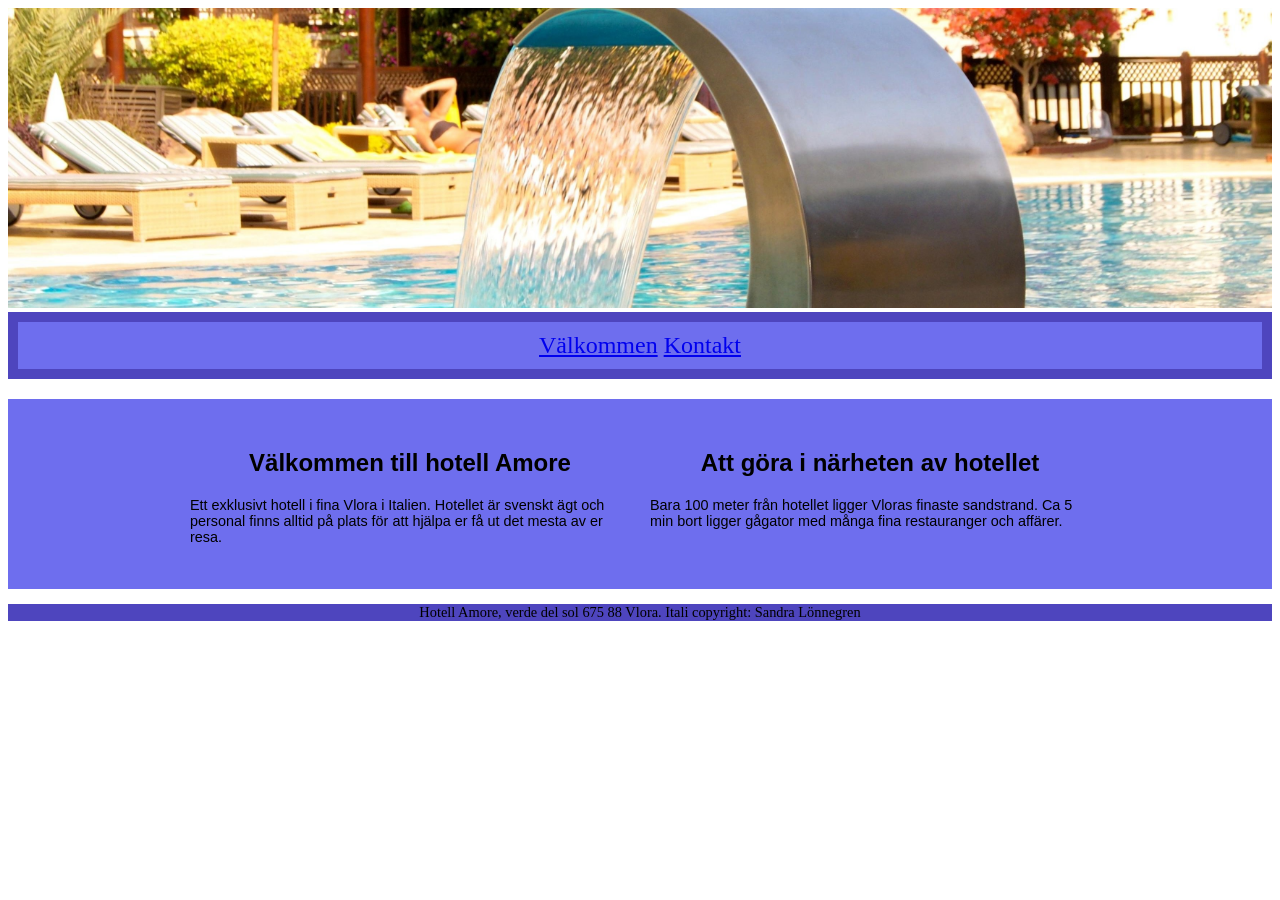
==== index.html @ 89bfa894 "Add files via upload" ====
<!DOCTYPE html>
<html lang="sv">

<head>
    <meta charset="UTF-8">
    <meta name="viewport" content="width=device-width, initial-scale=1.0">
    <title>Hotell Vlora</title>
    <link rel="stylesheet" href="style.css">
</head>

<body>
    <img src="Gallery/pixnio-3494x1963.jpg" alt="">
    <header>
        <nav>
            <link rel="stylesheet" href="index.html">
            <link rel="stylesheet" href="form.html">
            <a href="index.html">Välkommen</a>
            <a href="form.html">Kontakt</a>
        </nav>
        <!-- <h1>Välkommen till hotell Amore</h1> -->
    </header>

    <main>
        <div class="container">
            <article class="item1">
                <h2 class="headline">Välkommen till hotell Amore</h2>
                <p>
                    Ett exklusivt hotell i fina Vlora i
                    Italien. Hotellet är svenskt ägt
                    och personal finns alltid på plats
                    för att hjälpa er få ut det mesta
                    av er resa.
                </p>
            </article>

            <article class="item2">
                <h2 class="headline">Att göra i närheten av hotellet</h2>
                <p>Bara 100 meter från hotellet
                    ligger Vloras finaste sandstrand.
                    Ca 5 min bort ligger gågator med
                    många fina restauranger och
                    affärer. </p>
            </article>

        </div>
    </main>

    <footer>

        <p>Hotell Amore, verde del sol 675 88 Vlora. Itali copyright: Sandra Lönnegren</p>
    </footer>
    </div>

</body>

</html>
---- style.css ----
header {
    background-color: #372db6e1;
    color: rgb(10, 10, 10);
    padding: 10px;
    text-align: center;
    font-size: 1.5rem;
}

h1 {
    font-size: 1.2rem;
}

main {
    background-color: rgb(110, 110, 238);
    padding: 20px;
    font-family: 'Segoe UI', Tahoma, Geneva, Verdana, sans-serif;
    margin-top: 20px;
}

p {
    font-size: 0.9rem;
}

h2 {
    margin-top: 20px;
    text-align: center;
}

.container {
    display: grid;
    grid-template-columns: repeat(2, 1fr);
    gap: 20px;
    max-width: 900px;
    margin: 0 auto;
    padding: 10px;
}

img {
    width: 100%;
    height: 300px;
    object-fit: cover;
}

nav {
    background-color: rgb(110, 110, 238);
    padding: 10px;
}

footer {
    background-color: #372db6e1;
    text-align: center;
}
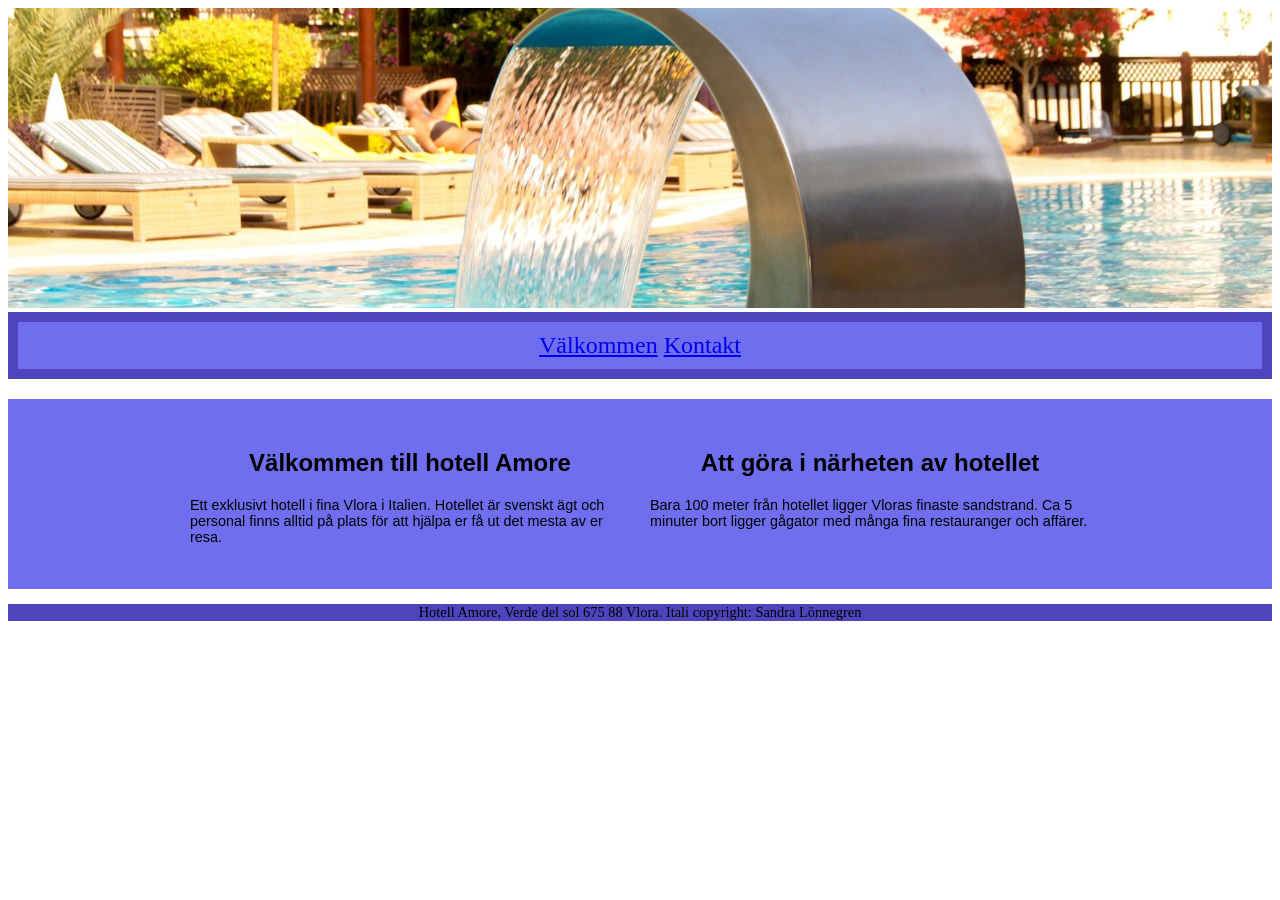
==== commit 06d697c8: "Add files via upload" ====
--- a/index.html
+++ b/index.html
@@ -9,7 +9,7 @@
 </head>
 
 <body>
-    <img src="Gallery/pixnio-3494x1963.jpg" alt="">
+    <img src="Gallery/pixnio-3494x1963.jpg" alt="hotell Amores pool">
     <header>
         <nav>
             <link rel="stylesheet" href="index.html">
@@ -37,7 +37,7 @@
                 <h2 class="headline">Att göra i närheten av hotellet</h2>
                 <p>Bara 100 meter från hotellet
                     ligger Vloras finaste sandstrand.
-                    Ca 5 min bort ligger gågator med
+                    Ca 5 minuter bort ligger gågator med
                     många fina restauranger och
                     affärer. </p>
             </article>
@@ -47,9 +47,9 @@
 
     <footer>
 
-        <p>Hotell Amore, verde del sol 675 88 Vlora. Itali copyright: Sandra Lönnegren</p>
+        <p>Hotell Amore, Verde del sol 675 88 Vlora. Itali copyright: Sandra Lönnegren</p>
     </footer>
-    </div>
+
 
 </body>
 
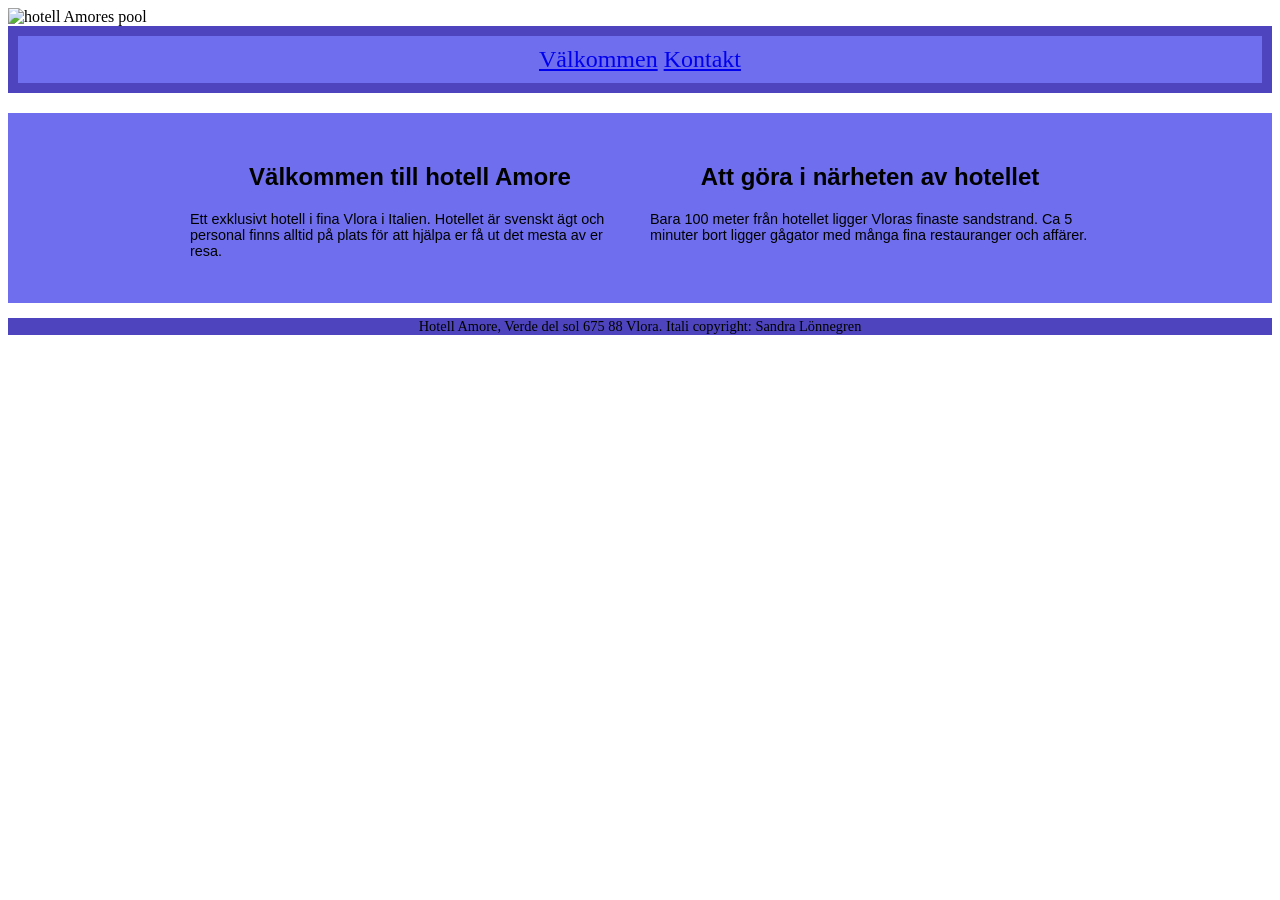
==== commit 49ed8ba9: "Add files via upload" ====
--- a/index.html
+++ b/index.html
@@ -9,13 +9,13 @@
 </head>
 
 <body>
-    <img src="Gallery/pixnio-3494x1963.jpg" alt="hotell Amores pool">
+    <img src="Gallery/pixnio-3494x1963.webp" alt="hotell Amores pool">
     <header>
         <nav>
             <link rel="stylesheet" href="index.html">
             <link rel="stylesheet" href="form.html">
             <a href="index.html">Välkommen</a>
-            <a href="form.html">Kontakt</a>
+            <a href="kontakta.html">Kontakt</a>
         </nav>
         <!-- <h1>Välkommen till hotell Amore</h1> -->
     </header>
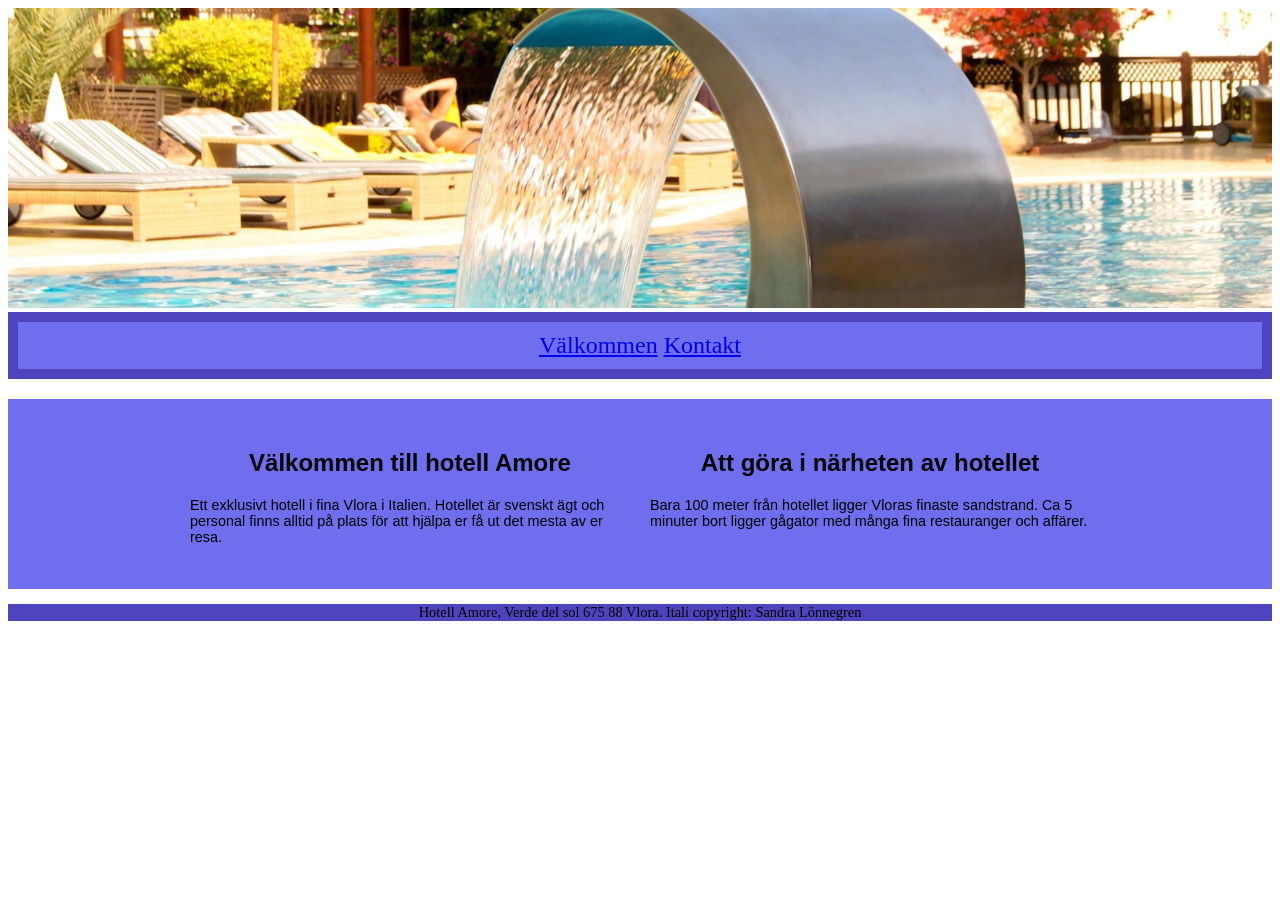
==== commit 6ec21c2b: "Update index.html" ====
--- a/index.html
+++ b/index.html
@@ -13,7 +13,7 @@
     <header>
         <nav>
             <link rel="stylesheet" href="index.html">
-            <link rel="stylesheet" href="form.html">
+            <link rel="stylesheet" href="kontakta.html">
             <a href="index.html">Välkommen</a>
             <a href="kontakta.html">Kontakt</a>
         </nav>
@@ -53,4 +53,4 @@
 
 </body>
 
-</html>+</html>
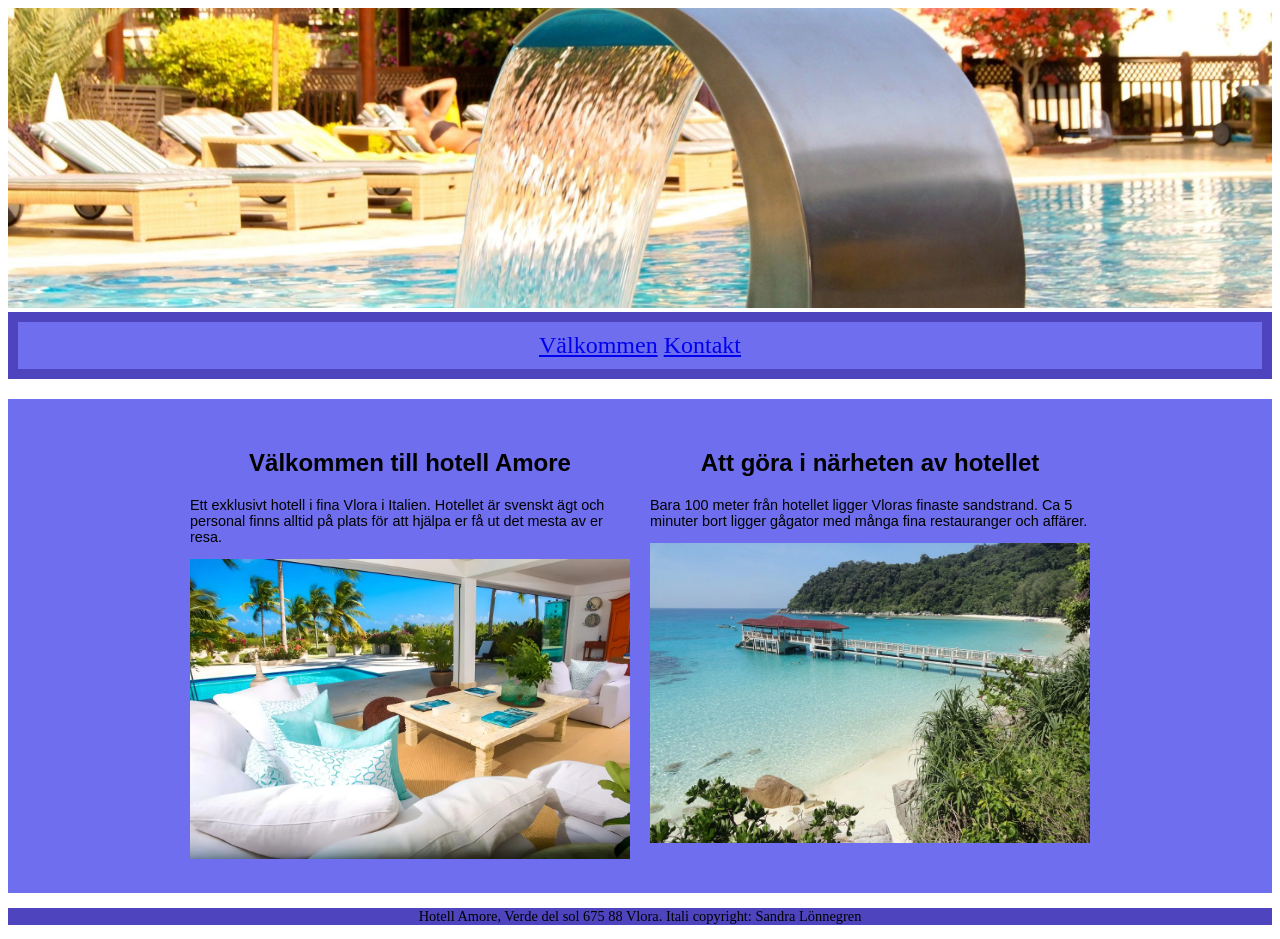
==== commit c4da9886: "Update index.html" ====
--- a/index.html
+++ b/index.html
@@ -31,6 +31,7 @@
                     för att hjälpa er få ut det mesta
                     av er resa.
                 </p>
+                <img src="Gallery/poolrrum.webp" alt="Ett av rummen med egen pool">
             </article>
 
             <article class="item2">
@@ -40,6 +41,7 @@
                     Ca 5 minuter bort ligger gågator med
                     många fina restauranger och
                     affärer. </p>
+                <img src="Gallery/strand.webp" alt="Vloras strand">
             </article>
 
         </div>
@@ -54,3 +56,4 @@
 </body>
 
 </html>
+
